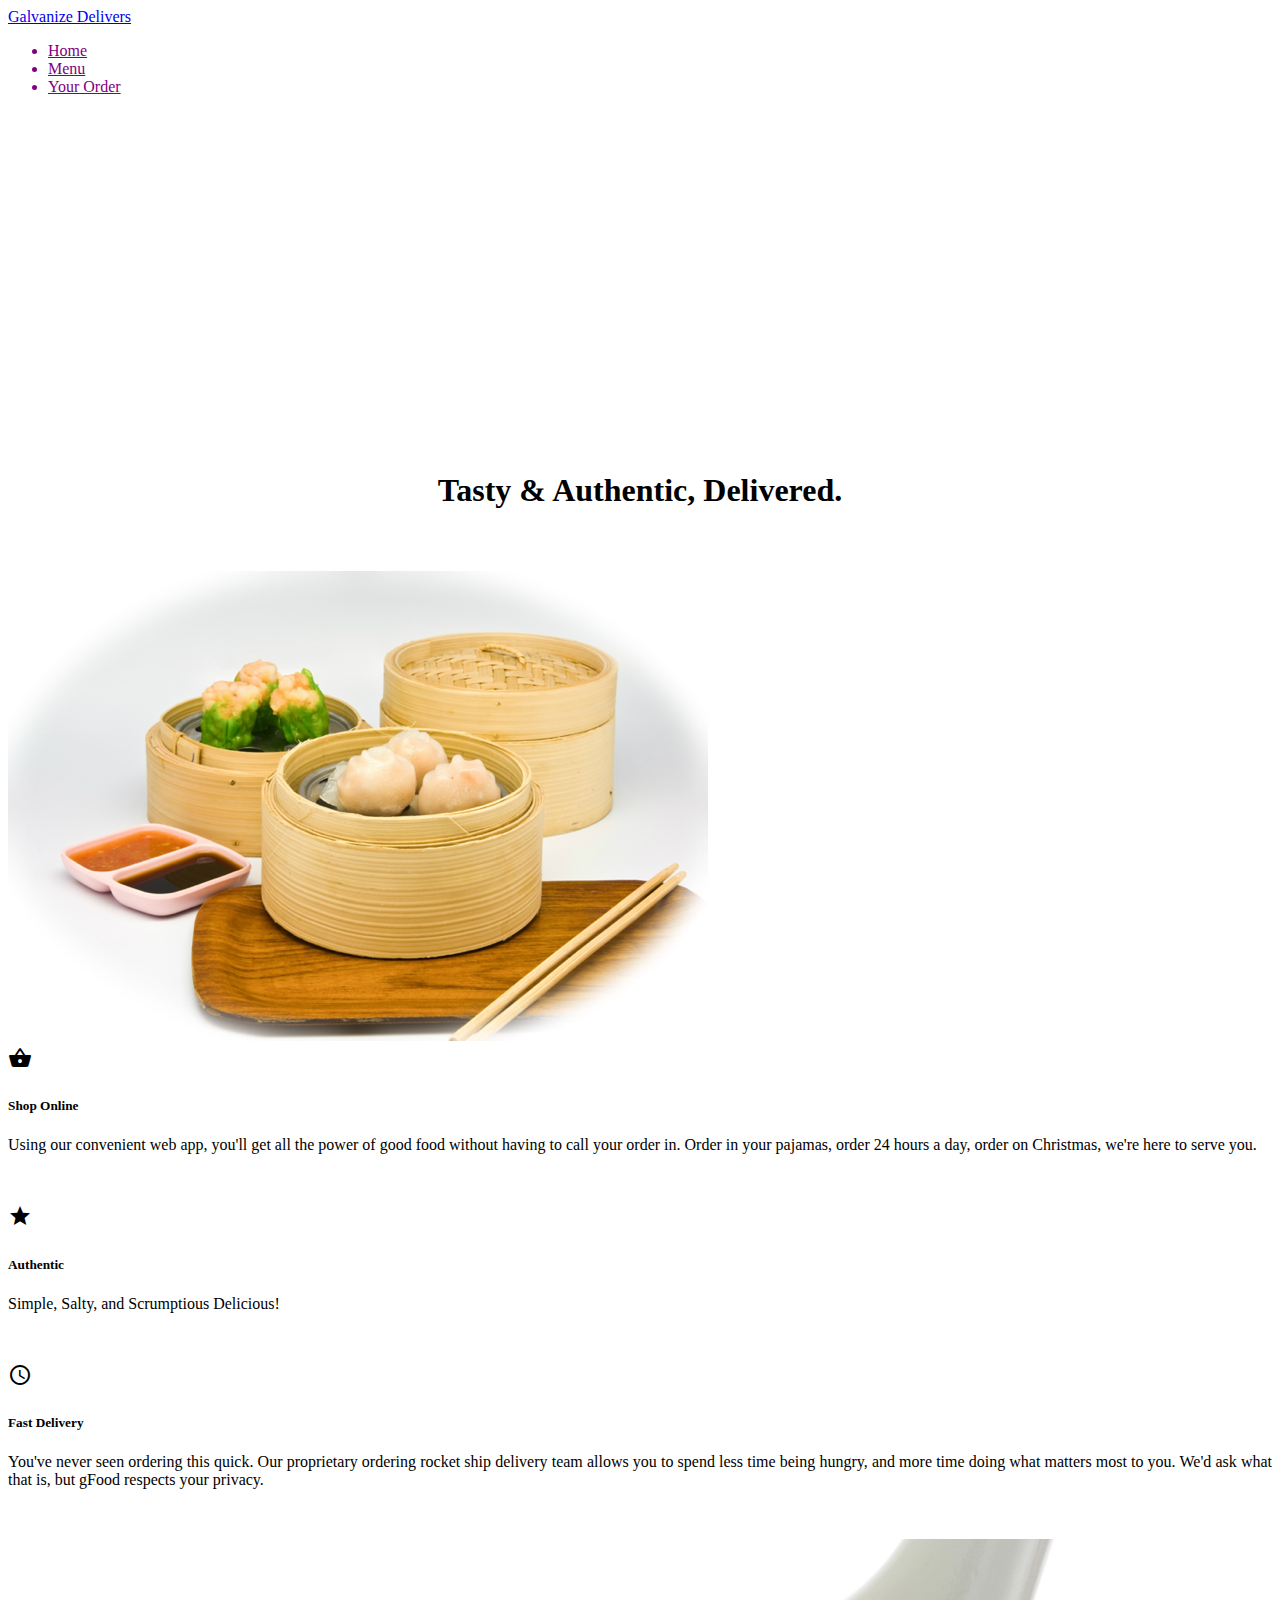
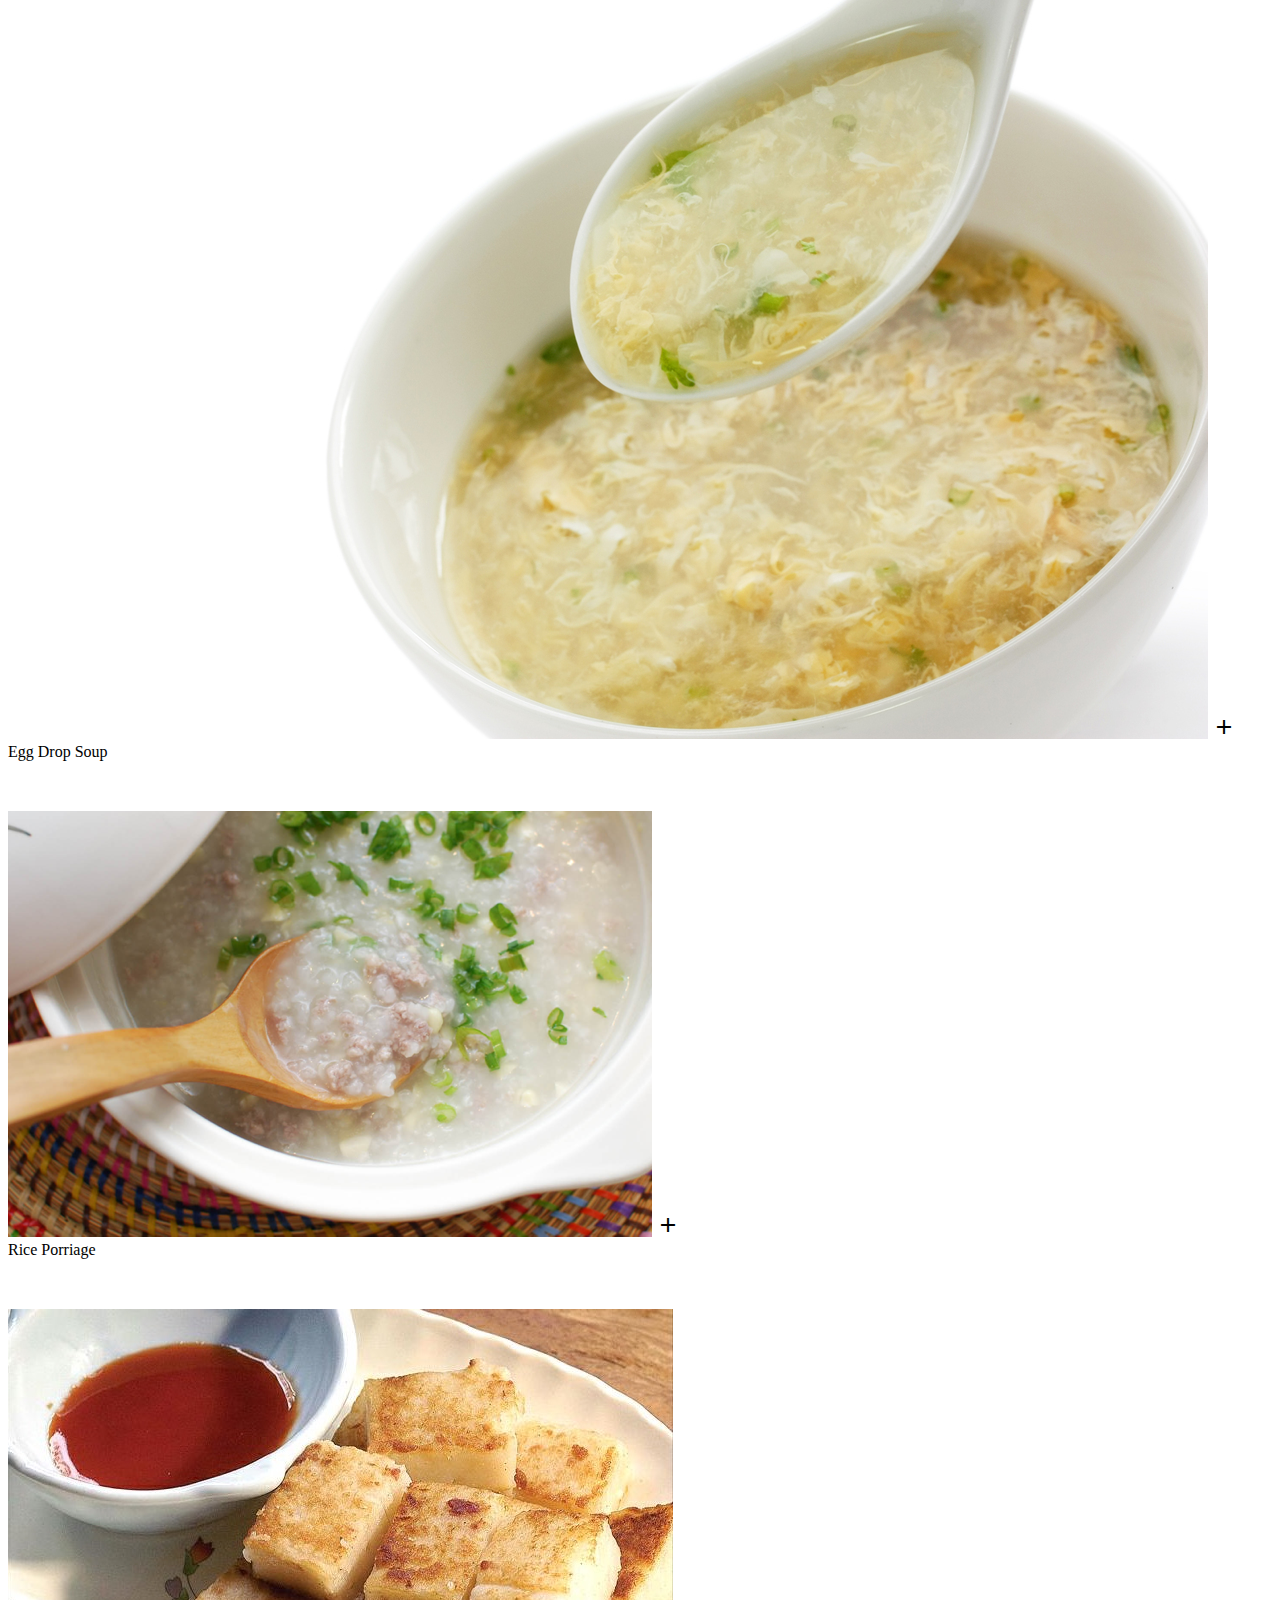
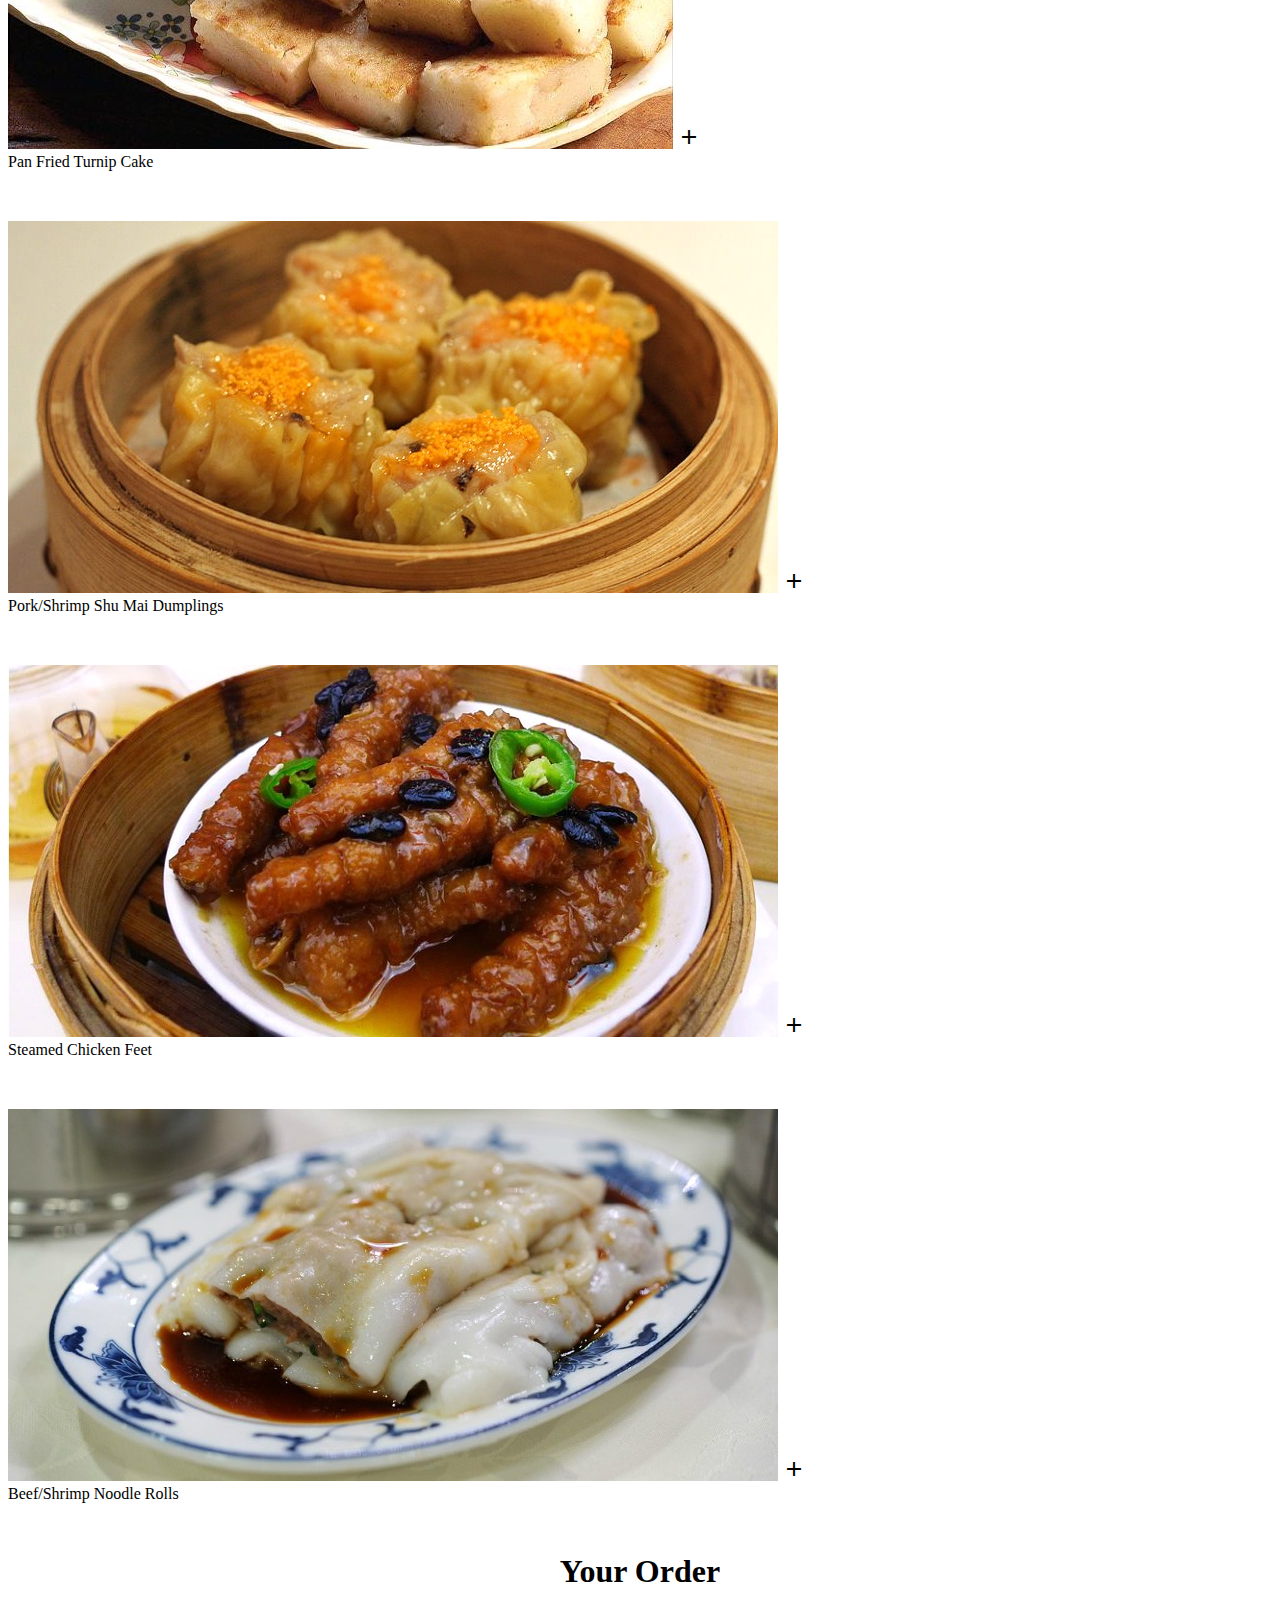
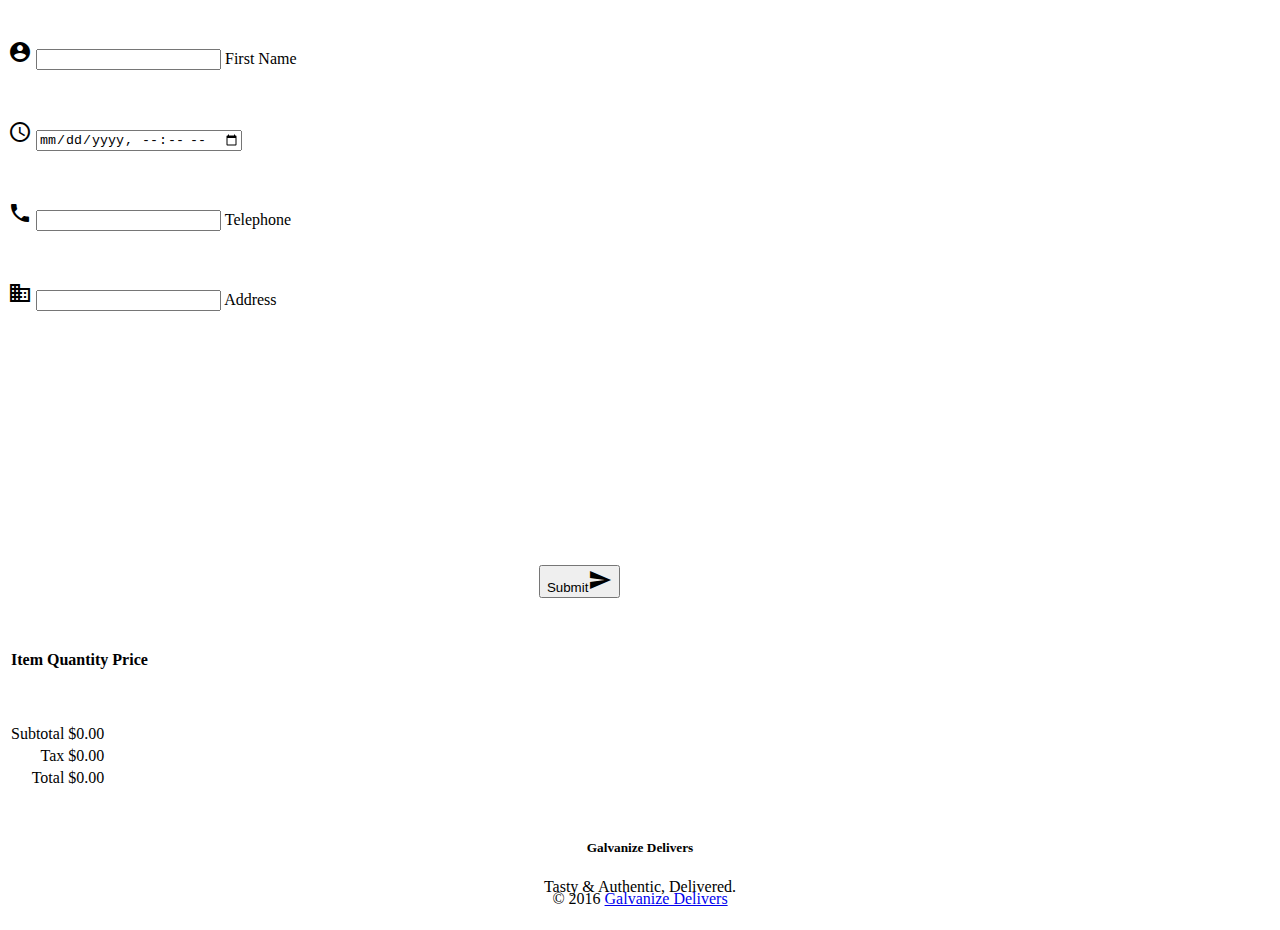
==== index.html @ e87c31eb "Upload files" ====
<!DOCTYPE html>
<html lang="en">

<head>
    <meta http-equiv="Content-Type" content="text/html; charset=UTF-8" />
    <meta name="viewport" content="width=device-width, initial-scale=1, maximum-scale=1.0, user-scalable=no" />
    <title>Galvanize Delivers</title>

    <!-- CSS  -->
    <link href="https://fonts.googleapis.com/icon?family=Material+Icons" rel="stylesheet">
    <link href="css/materialize.css" type="text/css" rel="stylesheet" media="screen,projection" />
    <link href="css/style.css" type="text/css" rel="stylesheet" media="screen,projection" />
</head>

<body>
    <div class="">
        <nav class="nav-extended purple darken-3">
            <div class="nav-wrapper">
                <a href="#" class="brand-logo">Galvanize Delivers</a>
            </div>
            <div class="nav-content">
                <ul class="tabs tabs-transparent">
                    <li class="tab"><a href="#home" class="active">Home</a></li>
                    <li class="tab"><a href="#menu">Menu</a></li>
                    <li class="tab"><a href="#order">Your Order</a></li>
                </ul>
            </div>
        </nav>
        <div id="home" class="col s12">
            <div id="index-banner" class="parallax-container">
                <div class="section no-pad-bot">
                    <div class="container">
                        <br><br>
                        <h1 class="header center white-text">Tasty & Authentic, Delivered.</h1>

                        <br><br>
                    </div>
                </div>
                <div class="parallax"><img src="img/dimsum.png" alt="Hero"></div>
            </div>

            <!--   Icon Section   -->
            <div class="row">
                <div class="col s12 m4">
                    <div class="icon-block">
                        <h2 class="center red-text"><i class="material-icons">shopping_basket</i></h2>
                        <h5 class="center red-text">Shop Online</h5>

                        <p class="light">Using our convenient web app, you'll get all the power of good food without having to call your order in. Order in your pajamas, order 24 hours a day, order on Christmas, we're here to serve you.</p>
                    </div>
                </div>

                <div class="col s12 m4">
                    <div class="icon-block">
                        <h2 class="center red-text"><i class="material-icons">star</i></h2>
                        <h5 class="center red-text">Authentic</h5>

                        <p class="light">Simple, Salty, and Scrumptious Delicious! </p>
                    </div>
                </div>

                <div class="col s12 m4">
                    <div class="icon-block">
                        <h2 class="center red-text"><i class="material-icons">query_builder</i></h2>
                        <h5 class="center red-text">Fast Delivery</h5>

                        <p class="light">You've never seen ordering this quick. Our proprietary ordering rocket ship delivery team allows you to spend less time being hungry, and more time doing what matters most to you. We'd ask what that is, but gFood respects your
                            privacy.
                        </p>
                    </div>
                </div>


            </div>
        </div>
        <div id="menu" class="col s12">
            <div class="container">
                <div class="row">
                    <div class="col s12">
                        <div class="row">
                            <div class="col s12 m6 l4">
                                <div class="card">
                                    <div class="card-image">
                                        <img src="img/eggdrop.jpg">
                                        <a class="btn-floating halfway-fab waves-effect waves-light red"><i id="eggdrop" class="material-icons">add</i></a>
                                    </div>
                                    <div class="card-content">
                                        <span class="card-title">Egg Drop Soup</span>
                                        <p></p>
                                    </div>
                                </div>
                            </div>
                            <div class="col s12 m6 l4">
                                <div class="card">
                                    <div class="card-image">
                                        <img src="img/porriage.png">
                                        <a class="btn-floating halfway-fab waves-effect waves-light red"><i id="porriage" class="material-icons">add</i></a>
                                    </div>
                                    <div class="card-content">
                                        <span class="card-title">Rice Porriage</span>
                                        <p></p>
                                    </div>
                                </div>
                            </div>
                            <div class="col s12 m6 l4">
                                <div class="card">
                                    <div class="card-image">
                                        <img src="img/pan-fried-turnip-cake3.jpg">
                                        <a class="btn-floating halfway-fab waves-effect waves-light red"><i id="turnipcake" class="material-icons">add</i></a>
                                    </div>
                                    <div class="card-content">
                                        <span class="card-title">Pan Fried Turnip Cake</span>
                                        <p></p>
                                    </div>
                                </div>
                            </div>
                            <div class="col s12 m6 l4">
                                <div class="card">
                                    <div class="card-image">
                                        <img src="img/siumai.jpg">
                                        <a class="btn-floating halfway-fab waves-effect waves-light red"><i id="shumai" class="material-icons">add</i></a>
                                    </div>
                                    <div class="card-content">
                                        <span class="card-title">Pork/Shrimp Shu Mai Dumplings</span>
                                        <p></p>
                                    </div>
                                </div>
                            </div>
                            <div class="col s12 m6 l4">
                                <div class="card">
                                    <div class="card-image">
                                        <img src="img/steamed-chicken-feet.jpg">
                                        <a class="btn-floating halfway-fab waves-effect waves-light red"><i id="chickenfeet" class="material-icons">add</i></a>
                                    </div>
                                    <div class="card-content">
                                        <span class="card-title">Steamed Chicken Feet</span>
                                        <p></p>
                                    </div>
                                </div>
                            </div>
                            <div class="col s12 m6 l4">
                                <div class="card">
                                    <div class="card-image">
                                        <img src="img/beef-noodle-rolls.jpg">
                                        <a class="btn-floating halfway-fab waves-effect waves-light red"><i id="noodlerolls" class="material-icons">add</i></a>
                                    </div>
                                    <div class="card-content">
                                        <span class="card-title">Beef/Shrimp Noodle Rolls</span>
                                        <p></p>
                                    </div>
                                </div>
                            </div>
                        </div>
                        <!-- <div class="row">
                            <button href="#order" class="btn waves-effect waves-light placeOrder" type="button" name="action">Your Order</button>
                        </div> -->
                    </div>
                </div>
            </div>
        </div>
        <div id="order" class="col s12">
            <div class="container">
                <div class="row">
                    <div class="col s12">
                        <h1>Your Order</h1>
                        <!-- <div class="col s12 m6 l6"> -->
                        <form>
                            <div class="input-field col s12">
                                <i class="material-icons prefix">account_circle</i>
                                <input id="icon_prefix personName" type="text" class="validate">
                                <label for="icon_prefix">First Name</label>
                            </div>
                            <div class="input-field col s12">
                                <i class="material-icons prefix">schedule</i>
                                <input id="icon_prefix" type="datetime-local" class="validate">
                                <label for="icon_prefix"></label>
                            </div>
                            <div class="input-field col s12">
                                <i class="material-icons prefix">phone</i>
                                <input id="icon_telephone" type="tel" class="validate">
                                <label for="icon_telephone">Telephone</label>
                            </div>
                            <div class="input-field col s12">
                                <i class="material-icons prefix">business</i>
                                <input id="icon_prefix" type="text" class="validate">
                                <label for="icon_prefix">Address</label>
                            </div>
                        </form>
                        <button class="btn waves-effect waves-light submitOrder" type="submit" name="action">Submit<i class="material-icons right">send</i></button>
                        <!-- </div> -->
                        <!-- <div class="col s6"> -->
                        <table class="striped orderlist">
                            <thead>
                                <tr>
                                    <!-- <th>Name</th> -->
                                    <th>Item</th>
                                    <th>Quantity</th>
                                    <th>Price</th>
                                </tr>
                            </thead>
                            <tbody>

                            </tbody>
                        </table>
                        <div class="col s6 offset-s6">
                            <table class="pricetotal">
                                <tbody>
                                    <tr>
                                        <td>Subtotal</td>
                                        <td id="subtotal">$0.00</td>
                                    </tr>
                                    <tr>
                                        <td>Tax</td>
                                        <td id="tax">$0.00</td>
                                    </tr>
                                    <tr>
                                        <td>Total</td>
                                        <td id="total">$0.00</td>
                                    </tr>
                                </tbody>
                            </table>
                        </div>
                        <!-- </div> -->
                    </div>
                </div>
            </div>
        </div>
    </div>


    <!-- </div>
    </div> -->

    <footer class="page-footer purple darken-3">
        <div class="container">
            <div class="row">
                <div class="col l6 s12 footer-content">
                    <h5 class="white-text">Galvanize Delivers</h5>
                    <p class="grey-text text-lighten-4">Tasty & Authentic, Delivered.</p>
                    <br/>
                </div>
            </div>
        </div>
        <div class="footer-copyright">
            <div class="container">
                &copy; 2016
                <a class="grey-text text-lighten-1" href="
      #">Galvanize Delivers</a>
            </div>
        </div>
    </footer>


    <!--  Scripts-->
    <script src="https://code.jquery.com/jquery-2.1.1.min.js"></script>
    <script src="js/materialize.js"></script>
    <script src="js/app.js"></script>

</body>

</html>
---- css/style.css ----
/*General Styling*/

li, li a {
    color: purple;
}

h1, div.col.l6.s12, p.grey-text.text-lighten-4, .footer-copyright {
    text-align: center;
}

div.col.s12 {
    margin-top: 50px;
}

.footer-content {
    margin-bottom: -40px;
}


/*Home Page Styling*/

.parallax img {
    display: inline;
}

.parallax-container {
    height: 850px;
}

h1.header.center.white-text {
    margin: 18.1rem 0 1.68rem 0;
}

p {
    text-align: justify;
    ;
    text-justify: inter-word;
}


/*Manu Page Styling*/

.btn-floating {
    top: -20px;
    left: 10px;
}

button.btn.waves-effect.waves-light.placeOrder {
    /*margin: 0 41%;*/
}


/*Order Page Styling*/

form {
    height: 525px;
}

button.btn.waves-effect.waves-light.submitOrder {
    margin: 0 42%;
}

table.striped.orderlist {
    margin-top: 50px;
    margin-bottom: 50px;
}

.orderlist th:nth-child(3n), .orderlist td:nth-child(3n), .pricetotal td {
    text-align: right;
}
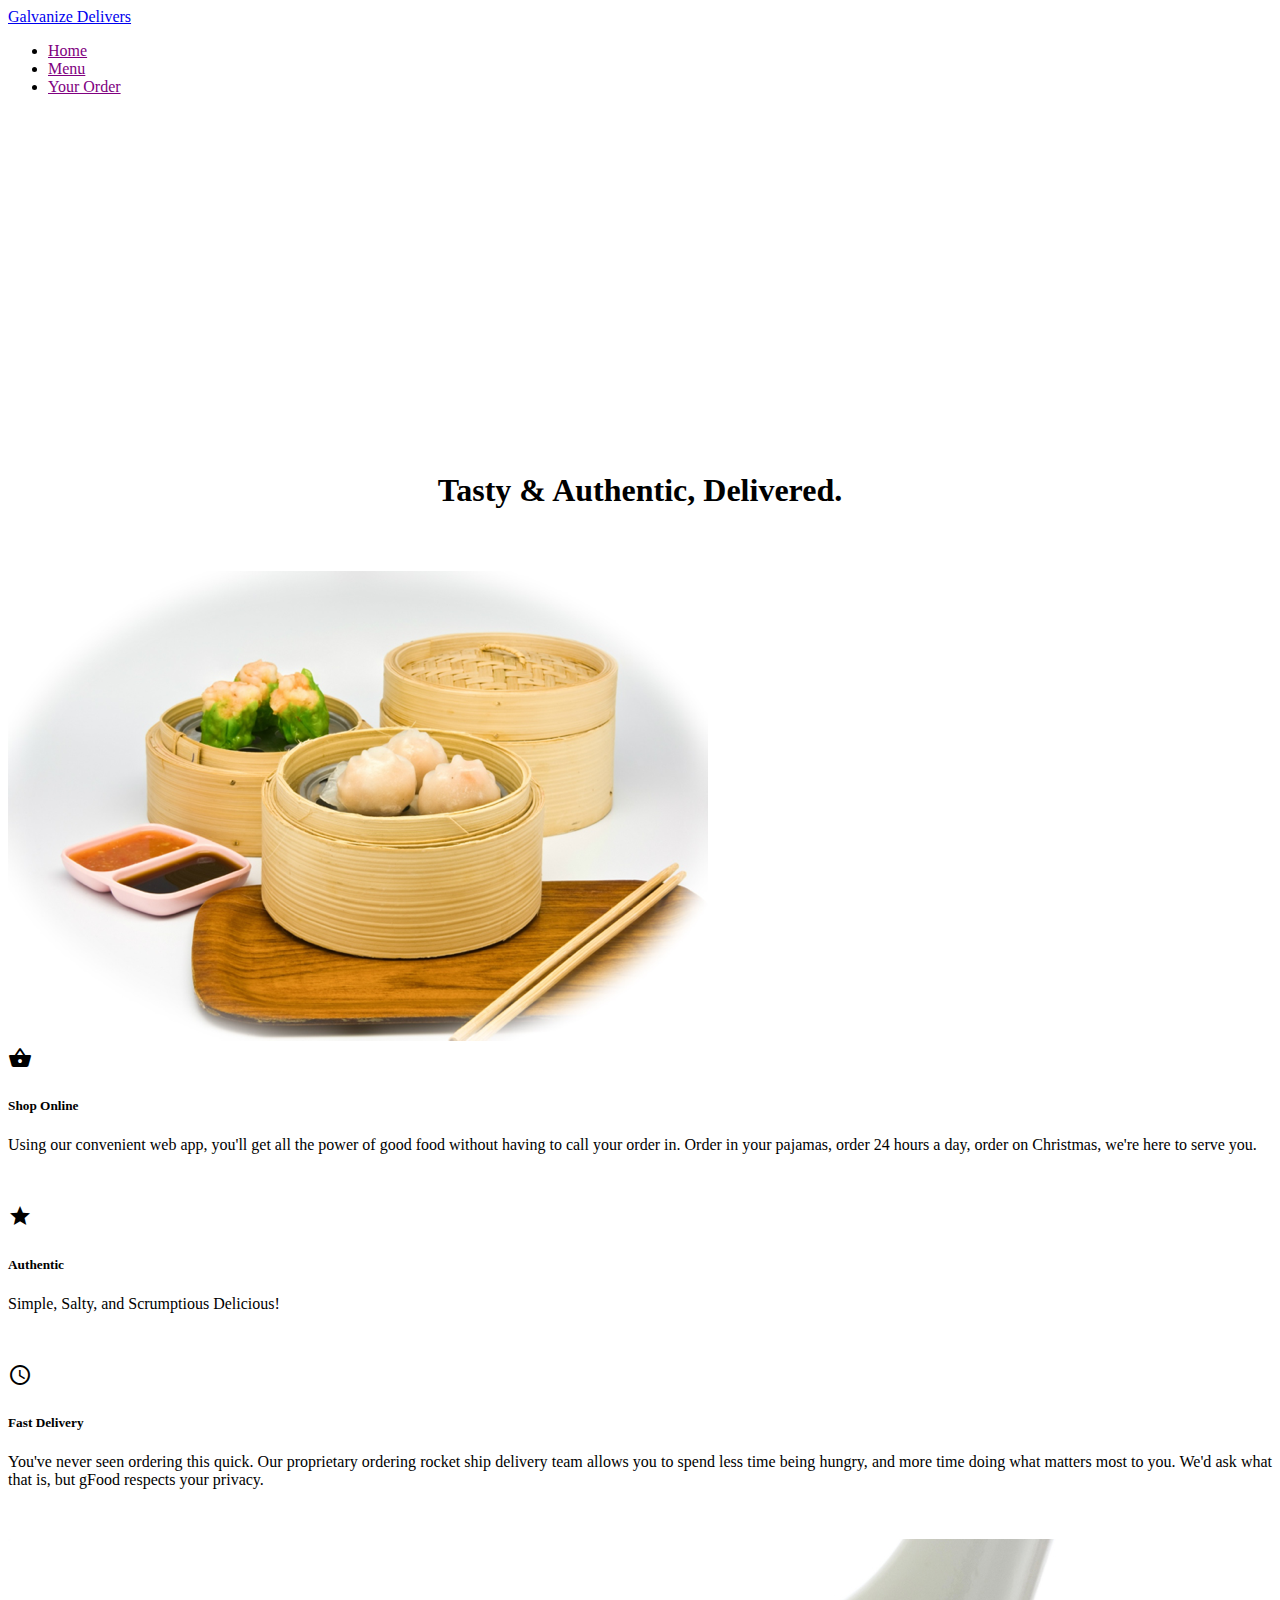
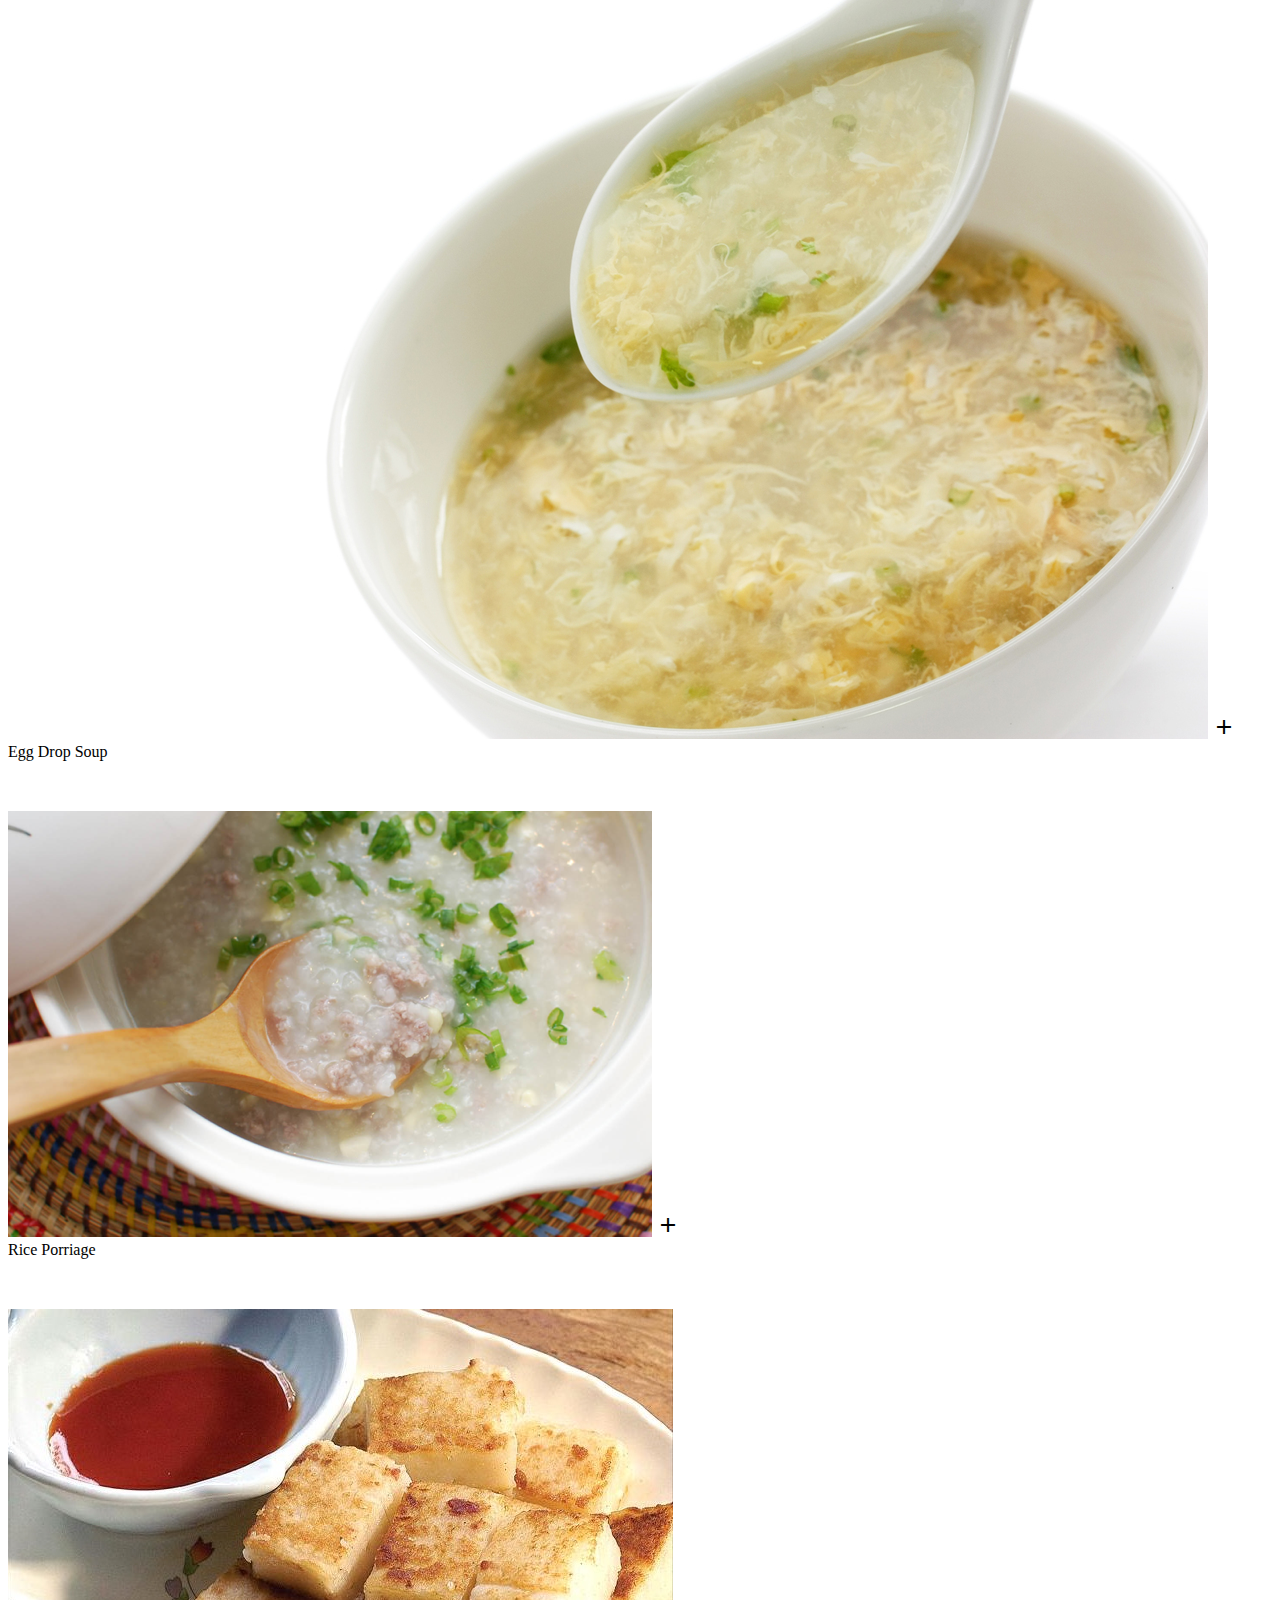
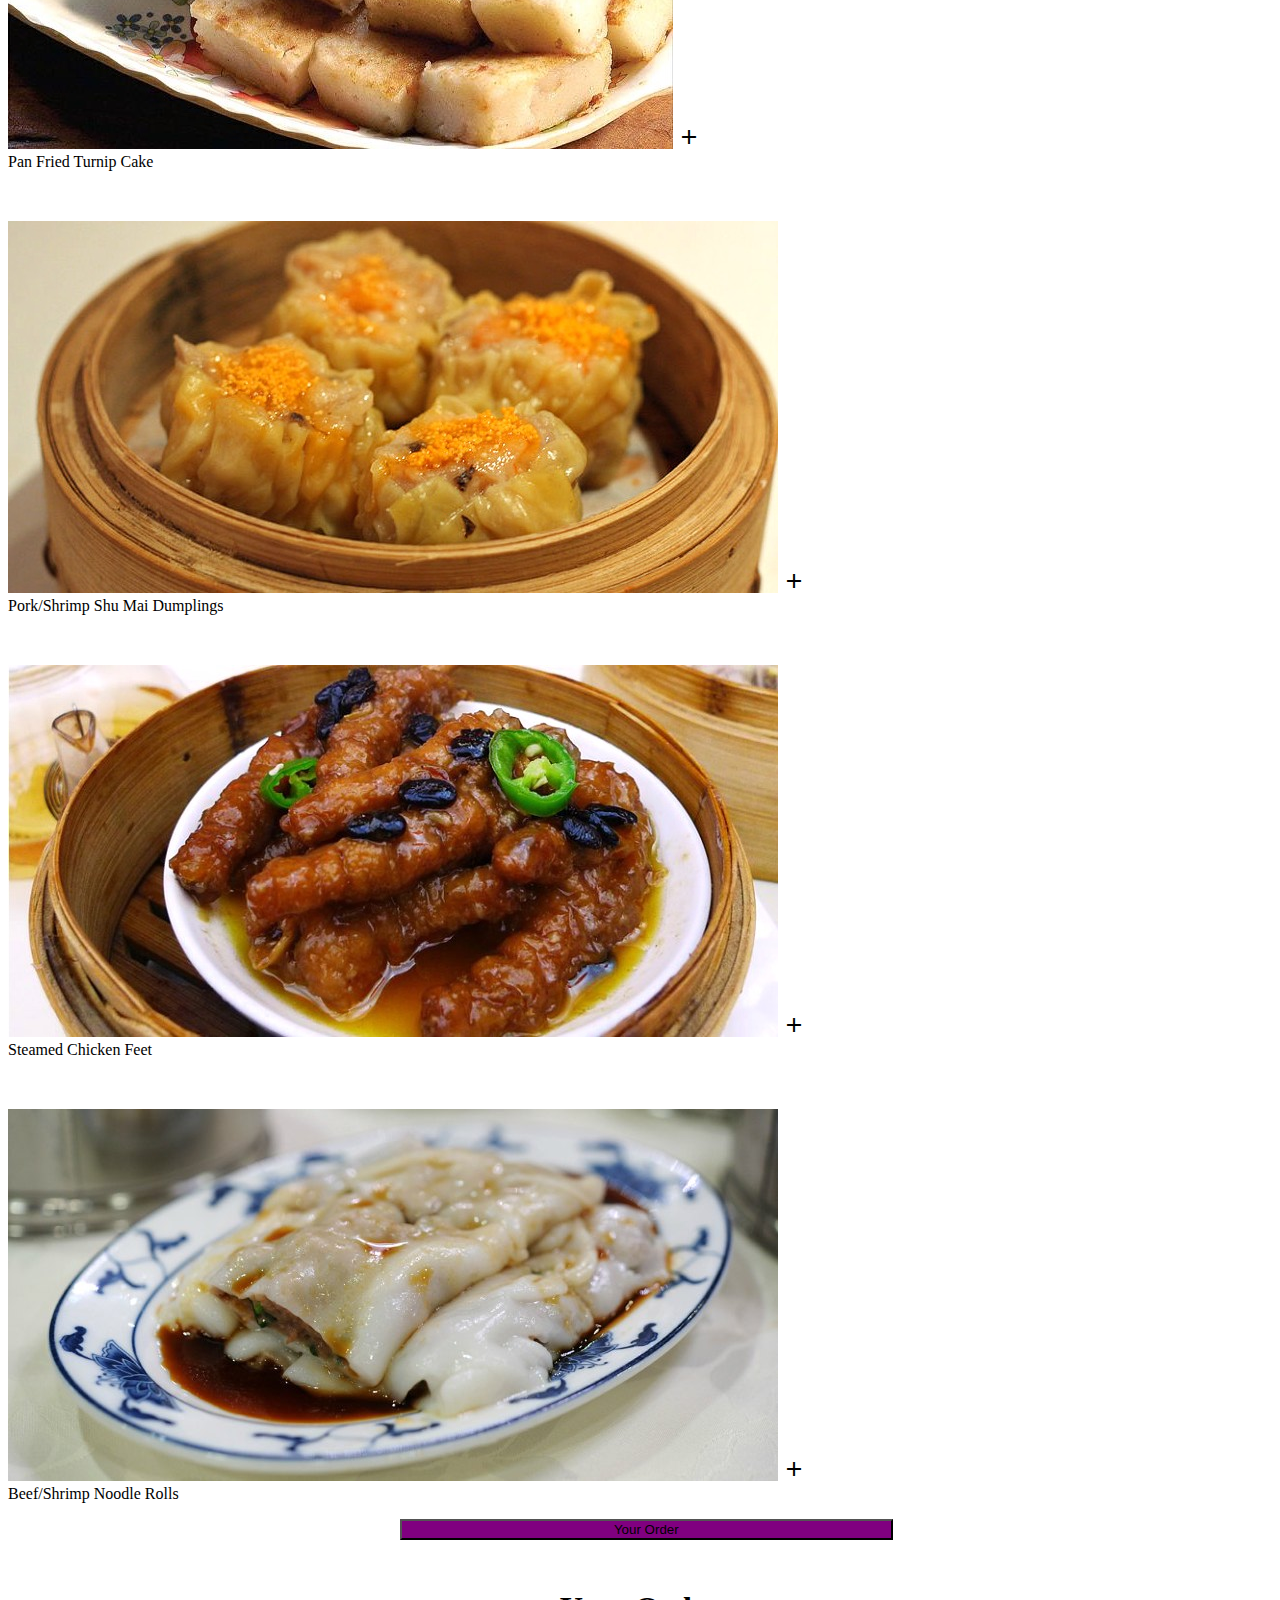
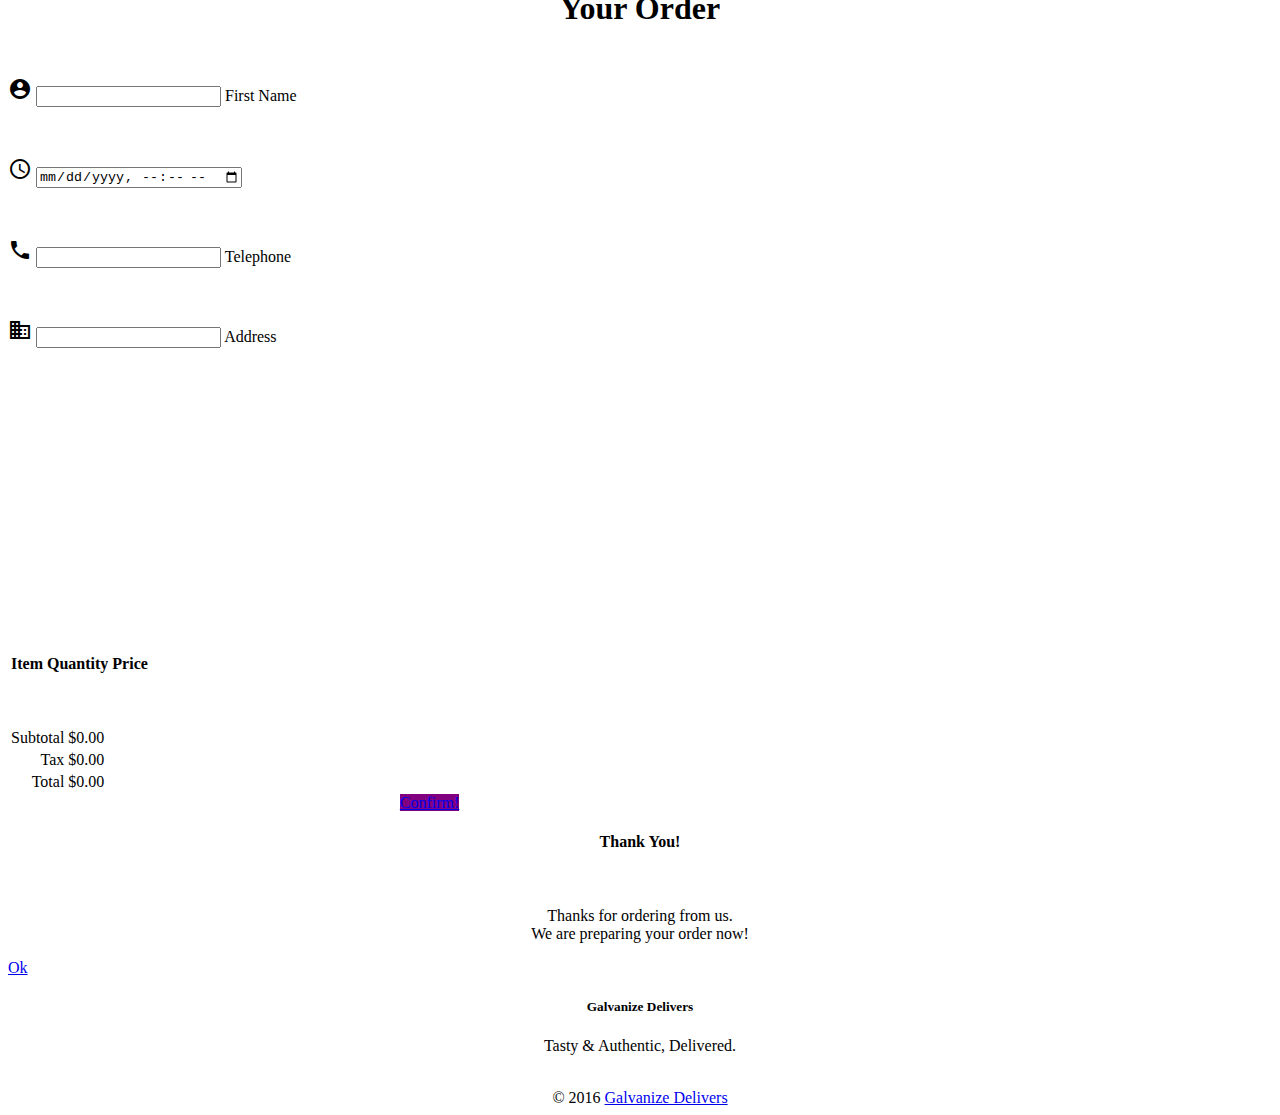
==== commit be96f1f7: "Update files" ====
--- a/index.html
+++ b/index.html
@@ -114,6 +114,9 @@
                                     </div>
                                 </div>
                             </div>
+                          </div>
+
+                          <div class="row">
                             <div class="col s12 m6 l4">
                                 <div class="card">
                                     <div class="card-image">
@@ -151,9 +154,9 @@
                                 </div>
                             </div>
                         </div>
-                        <!-- <div class="row">
-                            <button href="#order" class="btn waves-effect waves-light placeOrder" type="button" name="action">Your Order</button>
-                        </div> -->
+                        <div class="row">
+                            <button class="btn waves-effect waves-light yourOrder" type="button" name="action">Your Order</button>
+                        </div>
                     </div>
                 </div>
             </div>
@@ -177,8 +180,8 @@
                             </div>
                             <div class="input-field col s12">
                                 <i class="material-icons prefix">phone</i>
-                                <input id="icon_telephone" type="tel" class="validate">
-                                <label for="icon_telephone">Telephone</label>
+                                <input id="icon_prefix" type="tel" class="validate">
+                                <label for="icon_prefix">Telephone</label>
                             </div>
                             <div class="input-field col s12">
                                 <i class="material-icons prefix">business</i>
@@ -186,7 +189,7 @@
                                 <label for="icon_prefix">Address</label>
                             </div>
                         </form>
-                        <button class="btn waves-effect waves-light submitOrder" type="submit" name="action">Submit<i class="material-icons right">send</i></button>
+
                         <!-- </div> -->
                         <!-- <div class="col s6"> -->
                         <table class="striped orderlist">
@@ -220,8 +223,27 @@
                                 </tbody>
                             </table>
                         </div>
+
                         <!-- </div> -->
                     </div>
+                </div>
+                <div class="row">
+                  <div class="">
+                    <!-- Modal Trigger -->
+                    <a class="waves-effect waves-light btn submitOrder" href="#modal1">Confirm!</a>
+                  </div>
+                </div>
+                <!-- Modal Structure -->
+                <div id="modal1" class="modal">
+                  <div class="modal-content">
+                    <h4>Thank You!</h4>
+                    <br>
+                    <p>Thanks for ordering from us. <br>We are preparing your order now!</p>
+                  </div>
+                  <div class="modal-footer">
+                    <a href="#!" class=" modal-action modal-close waves-effect waves-green btn-flat">Ok</a>
+                  </div>
+                </div>
                 </div>
             </div>
         </div>
--- a/css/style.css
+++ b/css/style.css
@@ -1,8 +1,12 @@
 /*General Styling*/
 
-li, li a {
-    color: purple;
+.tabs .tab a {
+  color: purple;
 }
+.tabs .tab a:hover {
+  color: #8765d0;
+}
+
 
 h1, div.col.l6.s12, p.grey-text.text-lighten-4, .footer-copyright {
     text-align: center;
@@ -12,12 +16,12 @@
     margin-top: 50px;
 }
 
-.footer-content {
-    margin-bottom: -40px;
+.col.l6.s12.footer-content {
+  margin: 0 25%;
 }
 
 
-/*Home Page Styling*/
+/*Home Tab Styling*/
 
 .parallax img {
     display: inline;
@@ -38,27 +42,64 @@
 }
 
 
-/*Manu Page Styling*/
+/*Manu Tab Styling*/
 
 .btn-floating {
     top: -20px;
     left: 10px;
 }
 
-button.btn.waves-effect.waves-light.placeOrder {
-    /*margin: 0 41%;*/
+.yourOrder,
+.yourOrder:hover,
+.yourOrder:active {
+    width: 39%;
+    margin: 0 31%;
+    background-color: purple
 }
 
 
-/*Order Page Styling*/
+/*Order Tab Styling*/
 
 form {
     height: 525px;
 }
 
-button.btn.waves-effect.waves-light.submitOrder {
-    margin: 0 42%;
-}
+/* label color */
+   .input-field label {
+     color: #000;
+   }
+   /* label focus color */
+   .input-field input[type=text]:focus + label,
+   .input-field input[type=datetime-local]:focus + label,
+   .input-field input[type=tel]:focus + label {
+     color: purple;
+   }
+   /* label underline focus color */
+   .input-field input[type=text]:focus,
+   .input-field input[type=datetime-local]:focus,
+   .input-field input[type=tel]:focus {
+     border-bottom: 1px solid purple;
+     box-shadow: 0 1px 0 0 purple;
+   }
+   /* valid color */
+   .input-field input[type=text].valid,
+   .input-field input[type=datetime-local].valid,
+   .input-field input[type=tel].valid {
+     border-bottom: 1px solid purple;
+     box-shadow: 0 1px 0 0 purple;
+   }
+   /* invalid color */
+   .input-field input[type=text].invalid,
+   .input-field input[type=datetime-local].invalid,
+   .input-field input[type=tel].invalid {
+     border-bottom: 1px solid red;
+     box-shadow: 0 1px 0 0 red;
+   }
+   /* icon prefix focus color */
+   .input-field .prefix.active {
+     color: purple;
+   }
+
 
 table.striped.orderlist {
     margin-top: 50px;
@@ -68,3 +109,16 @@
 .orderlist th:nth-child(3n), .orderlist td:nth-child(3n), .pricetotal td {
     text-align: right;
 }
+
+.submitOrder,
+.submitOrder:hover,
+.submitOrder:active {
+    width: 39%;
+    margin: 0 31%;
+    background-color: purple
+}
+
+.modal-content h4,
+.modal-content p {
+  text-align: center;
+}
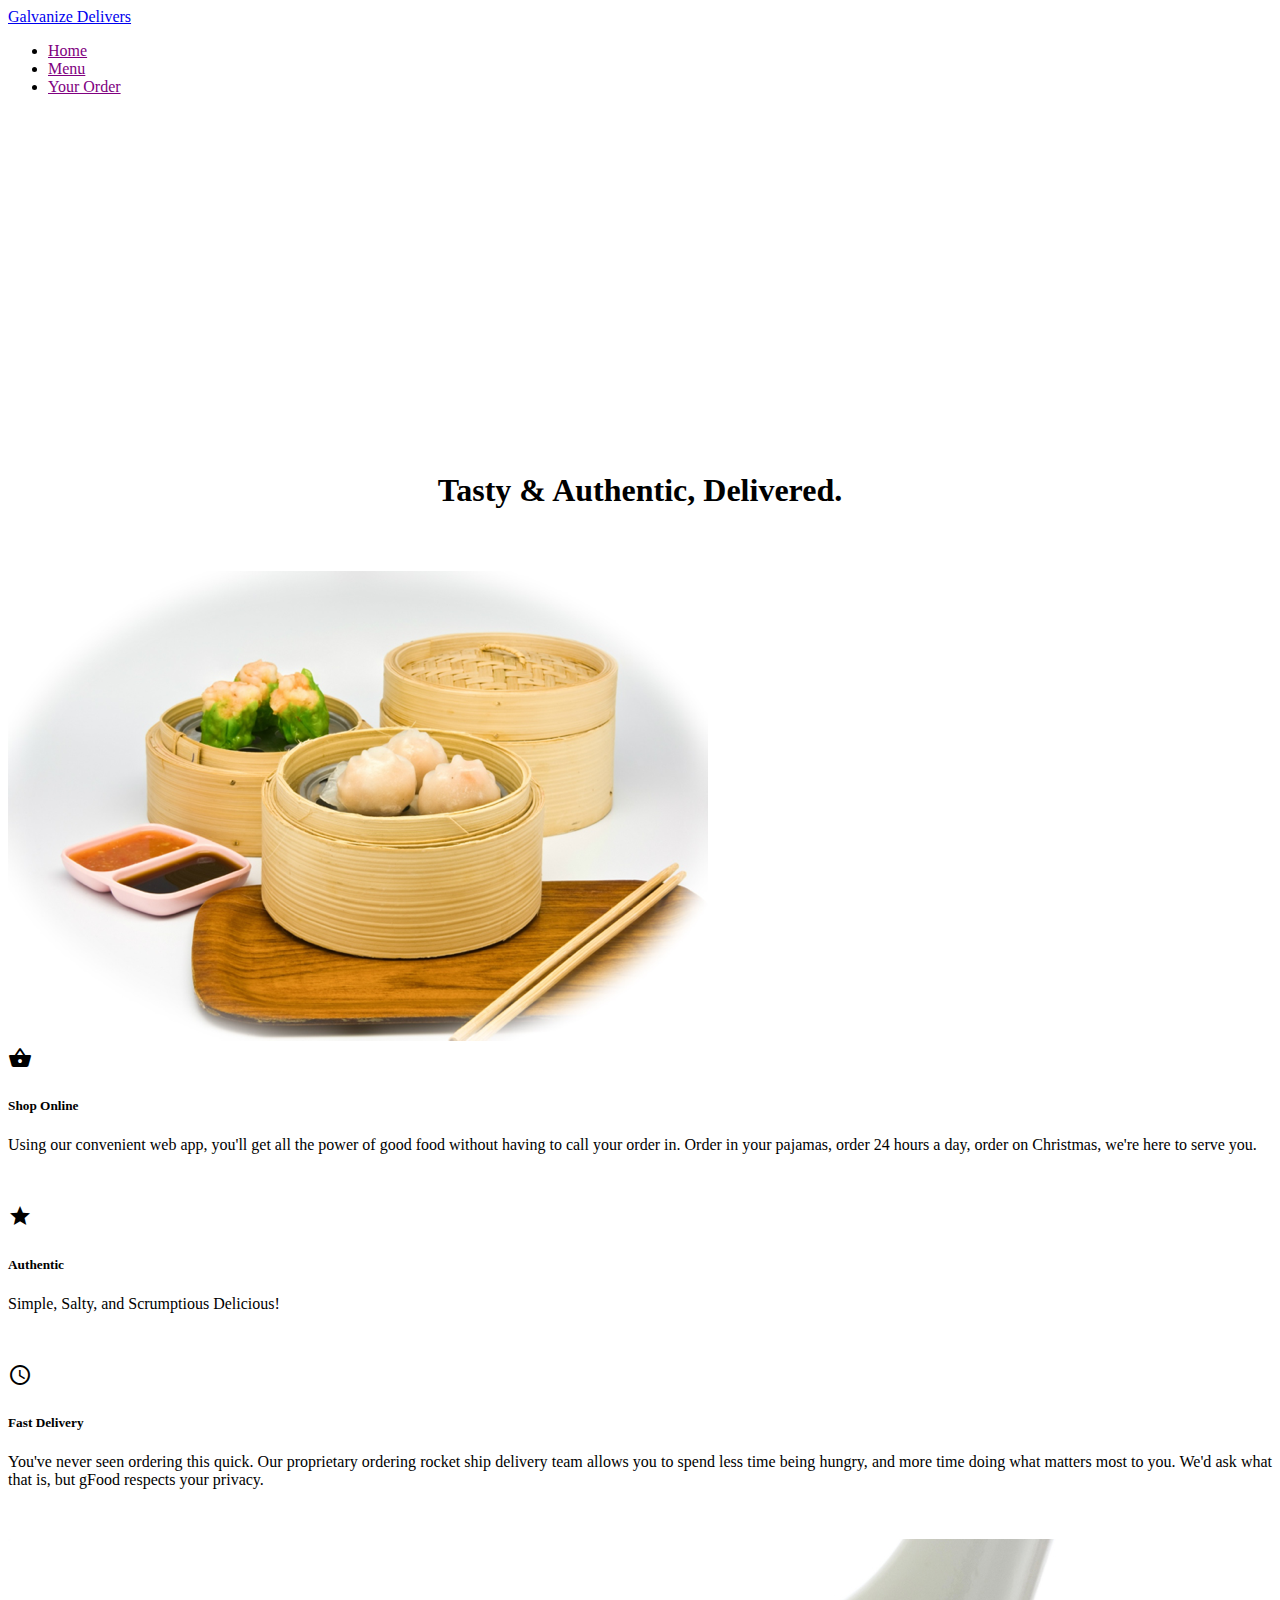
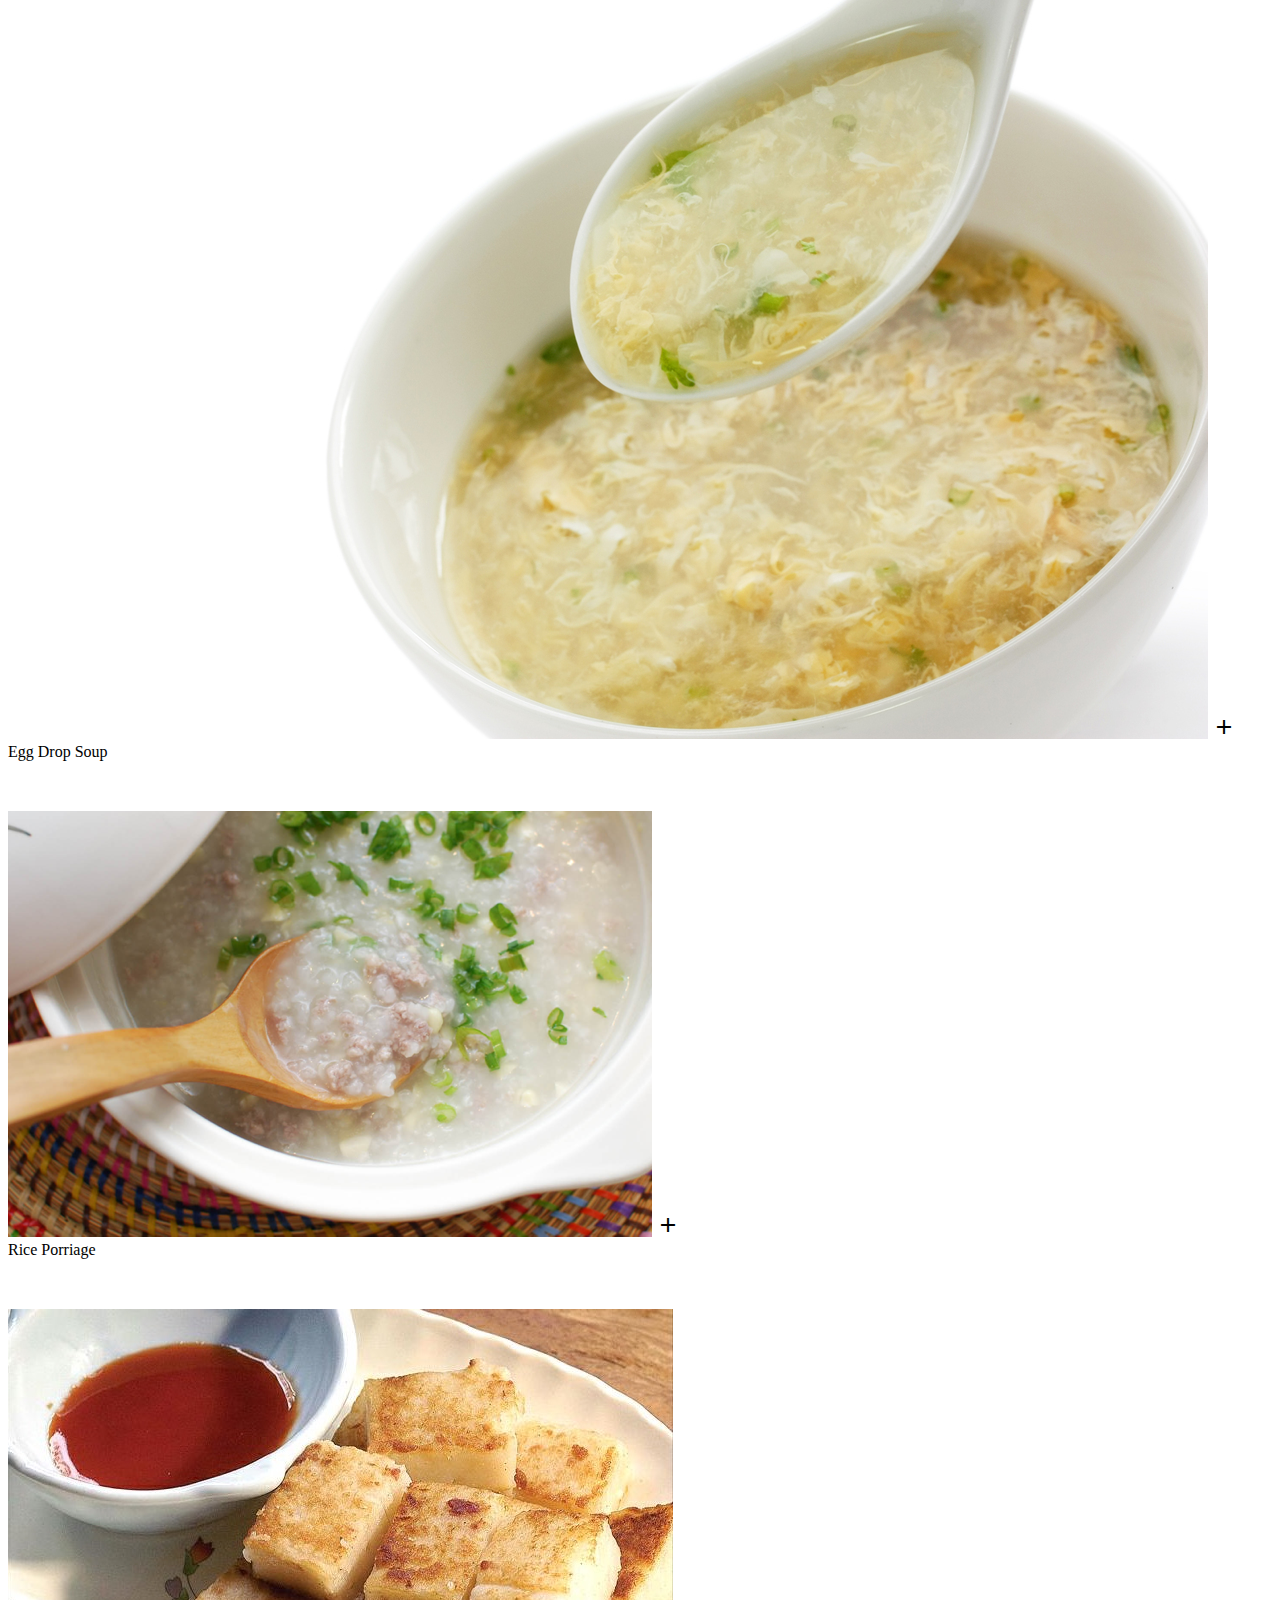
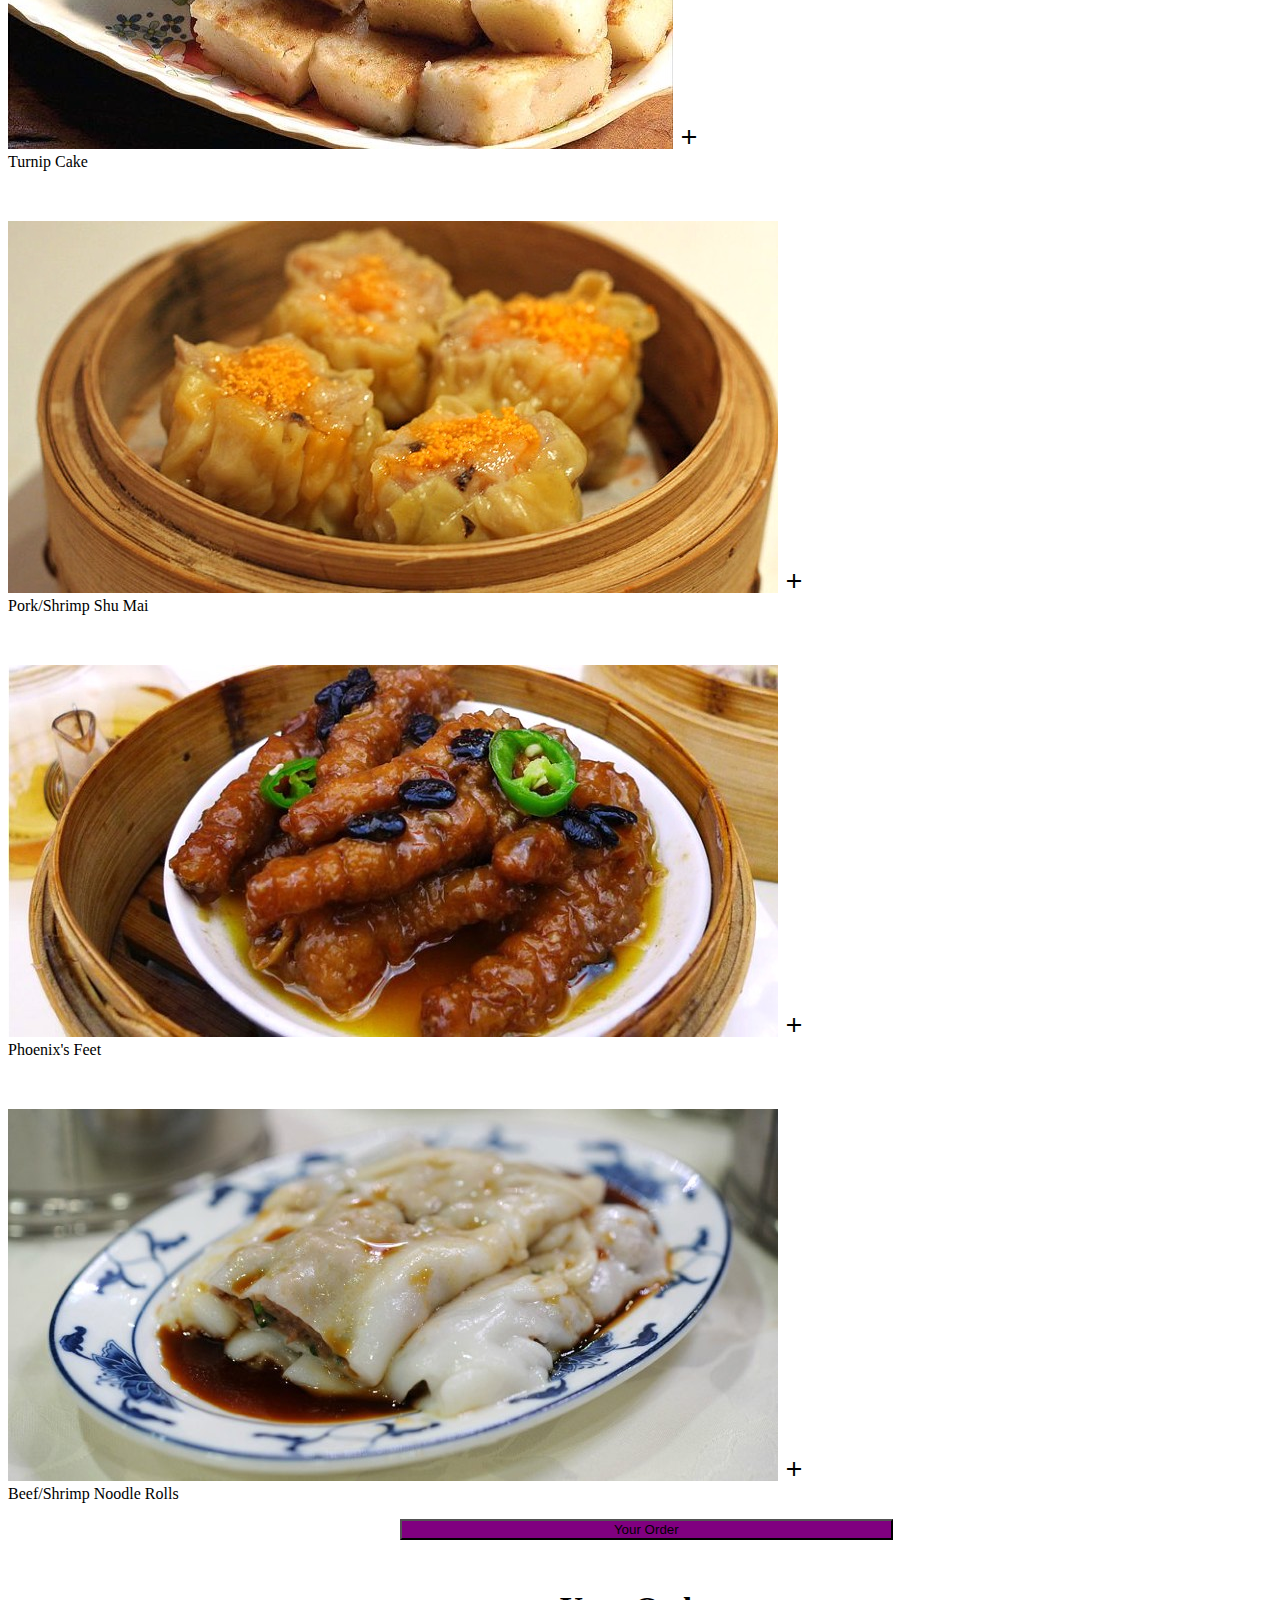
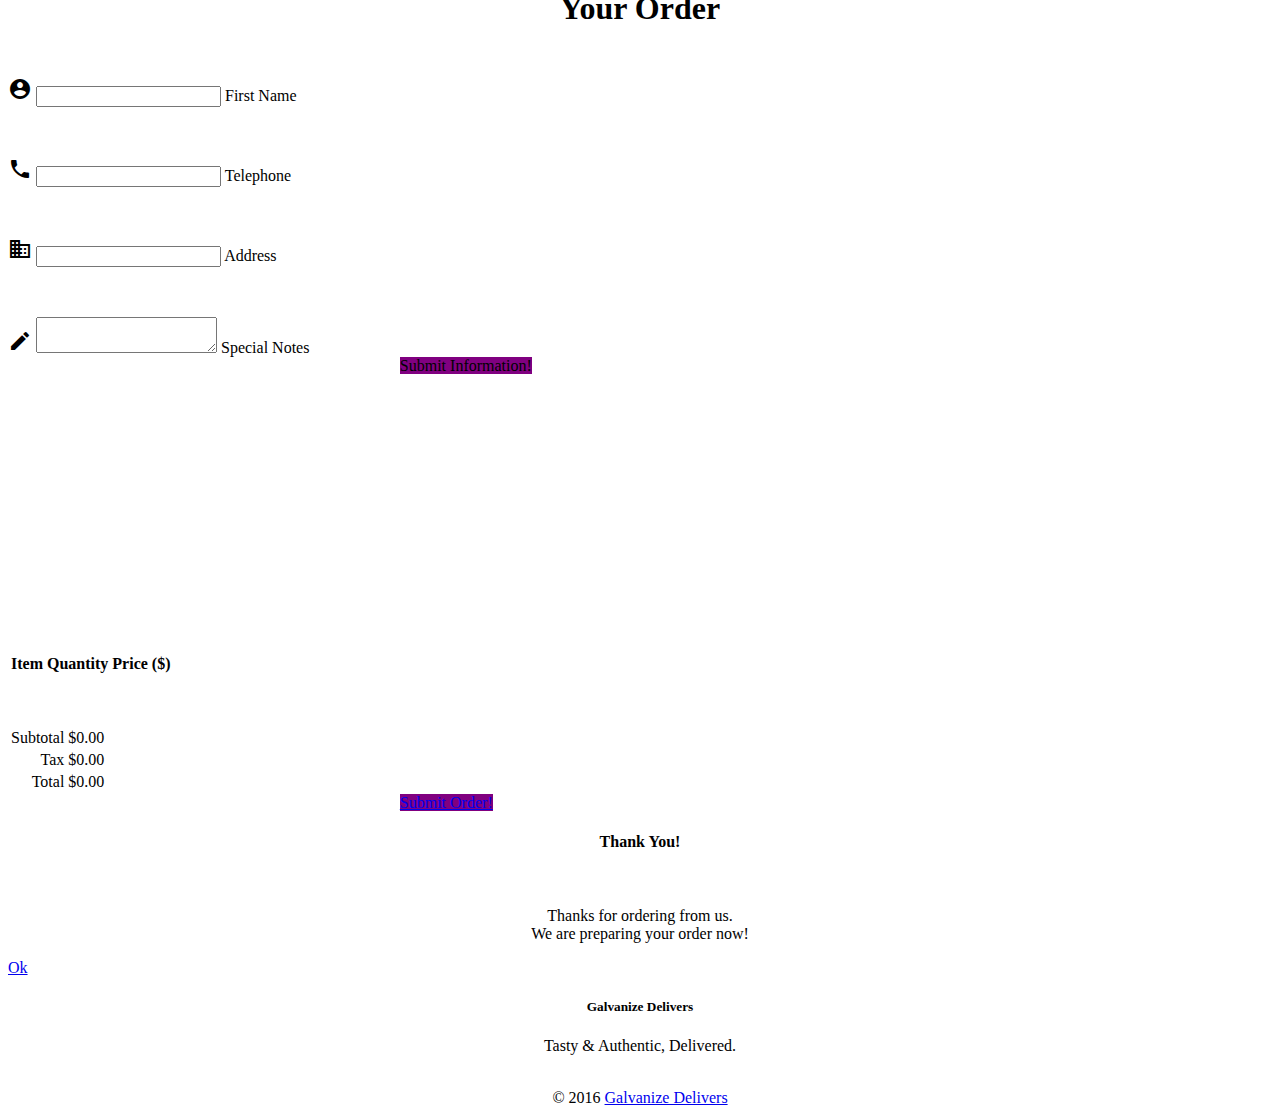
==== commit 78087746: "Ehance experiece and Fix bugs" ====
--- a/index.html
+++ b/index.html
@@ -16,7 +16,7 @@
     <div class="">
         <nav class="nav-extended purple darken-3">
             <div class="nav-wrapper">
-                <a href="#" class="brand-logo">Galvanize Delivers</a>
+                <a href="#" class="brand-logo center">Galvanize Delivers</a>
             </div>
             <div class="nav-content">
                 <ul class="tabs tabs-transparent">
@@ -109,7 +109,7 @@
                                         <a class="btn-floating halfway-fab waves-effect waves-light red"><i id="turnipcake" class="material-icons">add</i></a>
                                     </div>
                                     <div class="card-content">
-                                        <span class="card-title">Pan Fried Turnip Cake</span>
+                                        <span class="card-title">Turnip Cake</span>
                                         <p></p>
                                     </div>
                                 </div>
@@ -124,7 +124,7 @@
                                         <a class="btn-floating halfway-fab waves-effect waves-light red"><i id="shumai" class="material-icons">add</i></a>
                                     </div>
                                     <div class="card-content">
-                                        <span class="card-title">Pork/Shrimp Shu Mai Dumplings</span>
+                                        <span class="card-title">Pork/Shrimp Shu Mai</span>
                                         <p></p>
                                     </div>
                                 </div>
@@ -136,7 +136,7 @@
                                         <a class="btn-floating halfway-fab waves-effect waves-light red"><i id="chickenfeet" class="material-icons">add</i></a>
                                     </div>
                                     <div class="card-content">
-                                        <span class="card-title">Steamed Chicken Feet</span>
+                                        <span class="card-title">Phoenix's Feet</span>
                                         <p></p>
                                     </div>
                                 </div>
@@ -171,22 +171,35 @@
                             <div class="input-field col s12">
                                 <i class="material-icons prefix">account_circle</i>
                                 <input id="icon_prefix personName" type="text" class="validate">
-                                <label for="icon_prefix">First Name</label>
-                            </div>
-                            <div class="input-field col s12">
+                                <label for="icon_prefix" data-error="Please enter your number again!" data-success="OK!">First Name</label>
+                            </div>
+                            <!-- <div class="input-field col s12">
                                 <i class="material-icons prefix">schedule</i>
-                                <input id="icon_prefix" type="datetime-local" class="validate">
+                                <input id="icon_prefix" type="time" class="validate" required>
                                 <label for="icon_prefix"></label>
-                            </div>
+                            </div> -->
                             <div class="input-field col s12">
                                 <i class="material-icons prefix">phone</i>
-                                <input id="icon_prefix" type="tel" class="validate">
-                                <label for="icon_prefix">Telephone</label>
+                                <input id="icon_prefix tel" type="tel" class="validate">
+                                <label for="icon_prefix tel" data-error="Please enter your number again!" data-success="OK!">Telephone</label>
                             </div>
                             <div class="input-field col s12">
                                 <i class="material-icons prefix">business</i>
-                                <input id="icon_prefix" type="text" class="validate">
-                                <label for="icon_prefix">Address</label>
+                                <input id="icon_prefix" type="text" class="validate" required>
+                                <label for="icon_prefix" data-error="Please enter your address again!" data-success="OK!">Address</label>
+                            </div>
+                            <div class="input-field col s12">
+                              <i class="material-icons prefix">mode_edit</i>
+                              <textarea id="icon_prefix2" type="text" class="materialize-textarea"></textarea>
+                              <label for="icon_prefix2">Special Notes</label>
+                            </div>
+                            <div class="row">
+                              <div class="">
+                                <!-- Toast -->
+                                <a class="waves-effect waves-light btn submitUserInfo" onclick="Materialize.toast('Thank you. You have successfully completed the form. <br> Please review your order now.', 2000, 'purple center rounded')">Submit Information!</a>
+                              </div>
+                              <!-- <button class="btn waves-effect waves-light submitUserInfo" type="submit" name="action">Confirm!
+                              </button> -->
                             </div>
                         </form>
 
@@ -198,7 +211,7 @@
                                     <!-- <th>Name</th> -->
                                     <th>Item</th>
                                     <th>Quantity</th>
-                                    <th>Price</th>
+                                    <th>Price ($)</th>
                                 </tr>
                             </thead>
                             <tbody>
@@ -230,7 +243,7 @@
                 <div class="row">
                   <div class="">
                     <!-- Modal Trigger -->
-                    <a class="waves-effect waves-light btn submitOrder" href="#modal1">Confirm!</a>
+                    <a class="waves-effect waves-light btn submitOrder" href="#modal1">Submit Order!</a>
                   </div>
                 </div>
                 <!-- Modal Structure -->
--- a/css/style.css
+++ b/css/style.css
@@ -1,12 +1,16 @@
 /*General Styling*/
 
 .tabs .tab a {
-  color: purple;
-}
-.tabs .tab a:hover {
-  color: #8765d0;
+    color: purple;
 }
 
+.tabs .indicator {
+  background-color: purple;
+}
+
+.tabs .tab a:hover {
+    color: #8765d0;
+}
 
 h1, div.col.l6.s12, p.grey-text.text-lighten-4, .footer-copyright {
     text-align: center;
@@ -17,7 +21,7 @@
 }
 
 .col.l6.s12.footer-content {
-  margin: 0 25%;
+    margin: 0;
 }
 
 
@@ -49,9 +53,7 @@
     left: 10px;
 }
 
-.yourOrder,
-.yourOrder:hover,
-.yourOrder:active {
+.yourOrder, .yourOrder:hover, .yourOrder:active {
     width: 39%;
     margin: 0 31%;
     background-color: purple
@@ -64,42 +66,53 @@
     height: 525px;
 }
 
+label[data-error]:after {
+    white-space: nowrap;
+}
+
 /* label color */
-   .input-field label {
-     color: #000;
-   }
-   /* label focus color */
-   .input-field input[type=text]:focus + label,
-   .input-field input[type=datetime-local]:focus + label,
-   .input-field input[type=tel]:focus + label {
-     color: purple;
-   }
-   /* label underline focus color */
-   .input-field input[type=text]:focus,
-   .input-field input[type=datetime-local]:focus,
-   .input-field input[type=tel]:focus {
-     border-bottom: 1px solid purple;
-     box-shadow: 0 1px 0 0 purple;
-   }
-   /* valid color */
-   .input-field input[type=text].valid,
-   .input-field input[type=datetime-local].valid,
-   .input-field input[type=tel].valid {
-     border-bottom: 1px solid purple;
-     box-shadow: 0 1px 0 0 purple;
-   }
-   /* invalid color */
-   .input-field input[type=text].invalid,
-   .input-field input[type=datetime-local].invalid,
-   .input-field input[type=tel].invalid {
-     border-bottom: 1px solid red;
-     box-shadow: 0 1px 0 0 red;
-   }
-   /* icon prefix focus color */
-   .input-field .prefix.active {
-     color: purple;
-   }
 
+.input-field label {
+    color: #000;
+}
+
+
+/* label focus color */
+
+.input-field input[type=text]:focus+label, .input-field input[type=time]:focus+label, .input-field input[type=tel]:focus+label, .input-field textarea[type=text]:focus+label {
+    color: purple;
+}
+
+
+/* label underline focus color */
+
+.input-field input[type=text]:focus, .input-field input[type=time]:focus, .input-field input[type=tel]:focus, .input-field textarea[type=text]:focus {
+    border-bottom: 1px solid purple;
+    box-shadow: 0 1px 0 0 purple;
+}
+
+
+/* valid color */
+
+.input-field input[type=text].valid, .input-field input[type=time].valid, .input-field input[type=tel].valid, .input-field textarea[type=text].valid {
+    border-bottom: 1px solid purple;
+    box-shadow: 0 1px 0 0 purple;
+}
+
+
+/* invalid color */
+
+.input-field input[type=text].invalid, .input-field input[type=time].invalid, .input-field input[type=tel].invalid, .input-field textarea[type=text].invalid {
+    border-bottom: 1px solid red;
+    box-shadow: 0 1px 0 0 red;
+}
+
+
+/* icon prefix focus color */
+
+.input-field .prefix.active {
+    color: purple;
+}
 
 table.striped.orderlist {
     margin-top: 50px;
@@ -110,15 +123,12 @@
     text-align: right;
 }
 
-.submitOrder,
-.submitOrder:hover,
-.submitOrder:active {
+.submitOrder, .submitOrder:hover, .submitOrder:active, .submitUserInfo, .submitUserInfo:hover, .submitUserInfo:active {
     width: 39%;
     margin: 0 31%;
     background-color: purple
 }
 
-.modal-content h4,
-.modal-content p {
-  text-align: center;
+.modal-content h4, .modal-content p {
+    text-align: center;
 }
